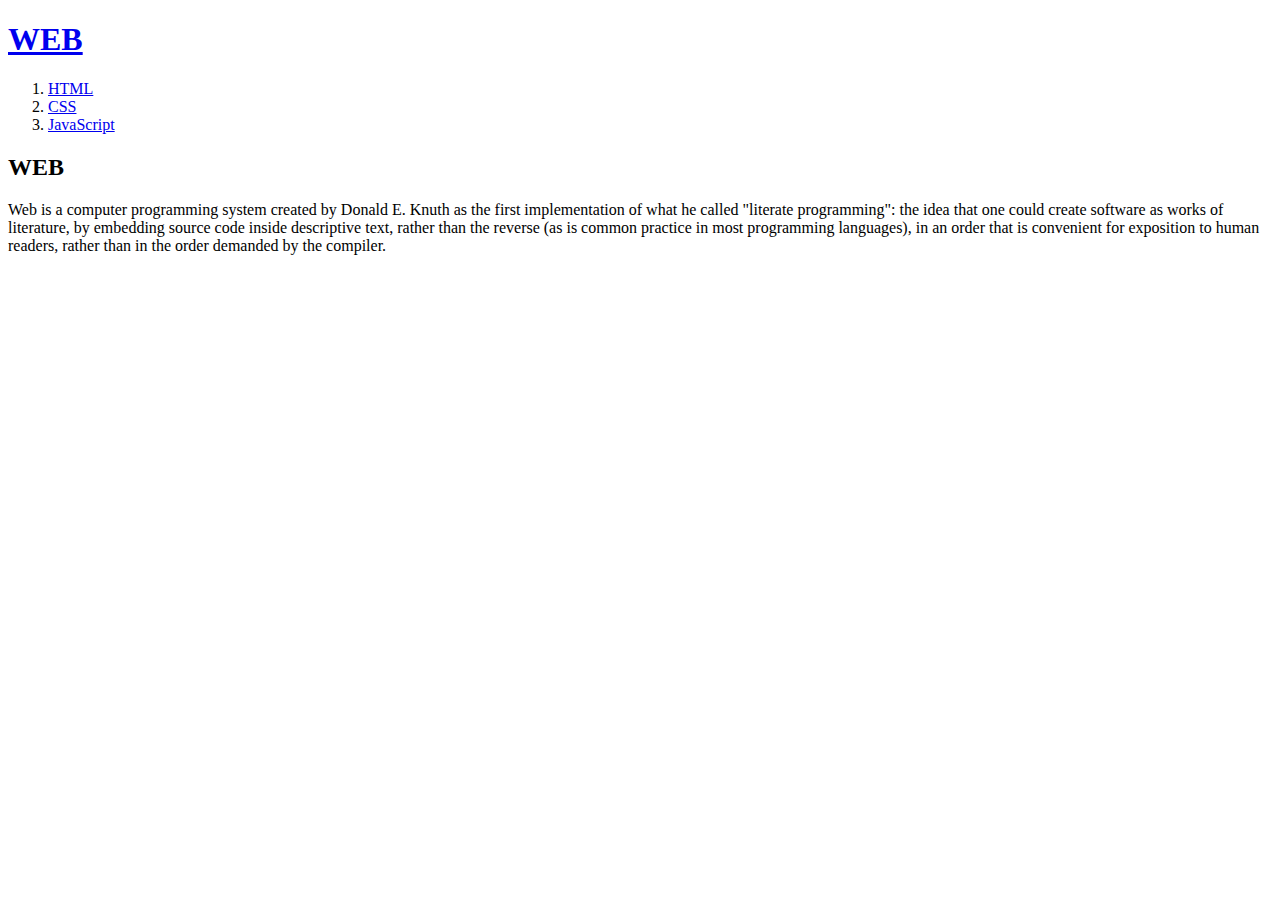
==== index.html @ d74cc291 "웹사이트 완성" ====
<!doctype html>
<html>
<head>
    <title>WEB1 - Welcome</title>
    <meta charset="UTF-8">
</head>
<body>
    <h1><a href="index.html">WEB</a></h1>
    <ol>
        <li><a href="1.html">HTML</a></li>
        <li><a href="2.html">CSS</a></li>
        <li><a href="3.html">JavaScript</a></li>
    </ol>
    <h2>WEB</h2>
    <p>Web is a computer programming system created by Donald E. Knuth as the first implementation of what he called "literate programming": the idea that one could create software as works of literature, by embedding source code inside descriptive text, rather than the reverse (as is common practice in most programming languages), in an order that is convenient for exposition to human readers, rather than in the order demanded by the compiler.</p>
</body>
</html>
<!-- 줄바꿈 태그 <br> (닫지않음)-->
<!-- 단락 태그 <p> -->
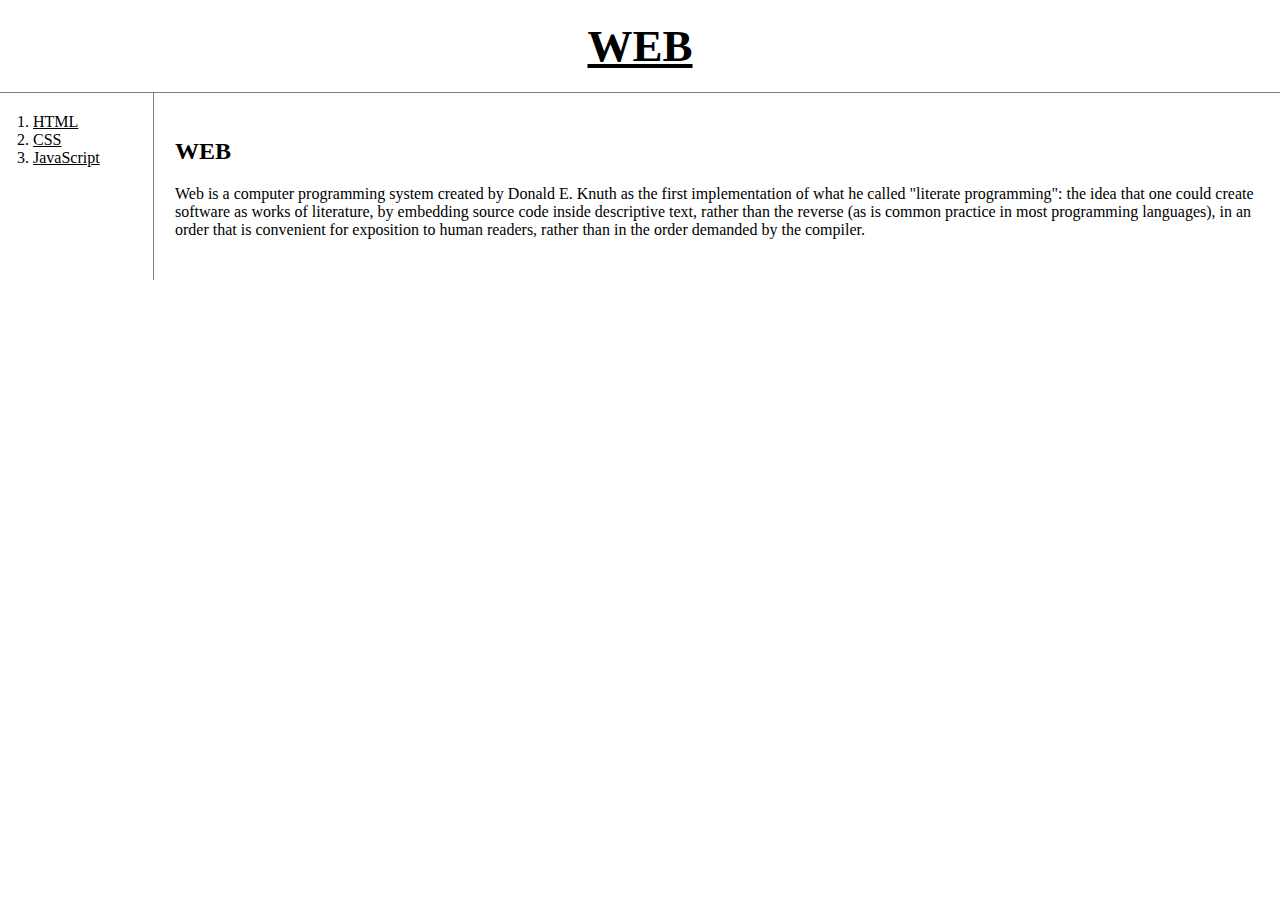
==== commit 5a375303: "box, grid, style.css, mediaquery 업데이트" ====
--- a/index.html
+++ b/index.html
@@ -3,16 +3,21 @@
 <head>
     <title>WEB1 - Welcome</title>
     <meta charset="UTF-8">
+    <link rel="stylesheet" href="style.css">
 </head>
 <body>
     <h1><a href="index.html">WEB</a></h1>
-    <ol>
-        <li><a href="1.html">HTML</a></li>
-        <li><a href="2.html">CSS</a></li>
-        <li><a href="3.html">JavaScript</a></li>
-    </ol>
-    <h2>WEB</h2>
-    <p>Web is a computer programming system created by Donald E. Knuth as the first implementation of what he called "literate programming": the idea that one could create software as works of literature, by embedding source code inside descriptive text, rather than the reverse (as is common practice in most programming languages), in an order that is convenient for exposition to human readers, rather than in the order demanded by the compiler.</p>
+    <div id="grid">
+        <ol>
+            <li><a href="1.html">HTML</a></li>
+            <li><a href="2.html">CSS</a></li>
+            <li><a href="3.html">JavaScript</a></li>
+        </ol>
+        <div id="article">
+            <h2>WEB</h2>
+            <p>Web is a computer programming system created by Donald E. Knuth as the first implementation of what he called "literate programming": the idea that one could create software as works of literature, by embedding source code inside descriptive text, rather than the reverse (as is common practice in most programming languages), in an order that is convenient for exposition to human readers, rather than in the order demanded by the compiler.</p>
+            </div>
+        </div>
 </body>
 </html>
 <!-- 줄바꿈 태그 <br> (닫지않음)-->
--- a/style.css
+++ b/style.css
@@ -0,0 +1,42 @@
+a {
+    color:black;
+    /*text-decoration: none;*/
+}
+h1 {
+    text-align:center;
+    font-size: 45px;
+    border-bottom:1px solid gray;
+    margin:0;
+    padding:20px;
+}
+ol{
+    border-right:1px solid gray;
+    width:100px;
+    margin:0;
+    padding:20px;
+    padding-left:33px;
+}
+body{
+    margin:0;
+}
+#grid{
+    display:grid;
+    grid-template-columns:150px 1fr;
+}
+#grid ol{
+    padding-left:33px;
+}
+#article{
+    padding:25px;
+}
+@media(max-width:800px){
+    #grid{
+    display:block;
+    }
+    ol{
+        border-right:none;
+    }
+    h1 {
+        border-bottom:none;
+    }
+}
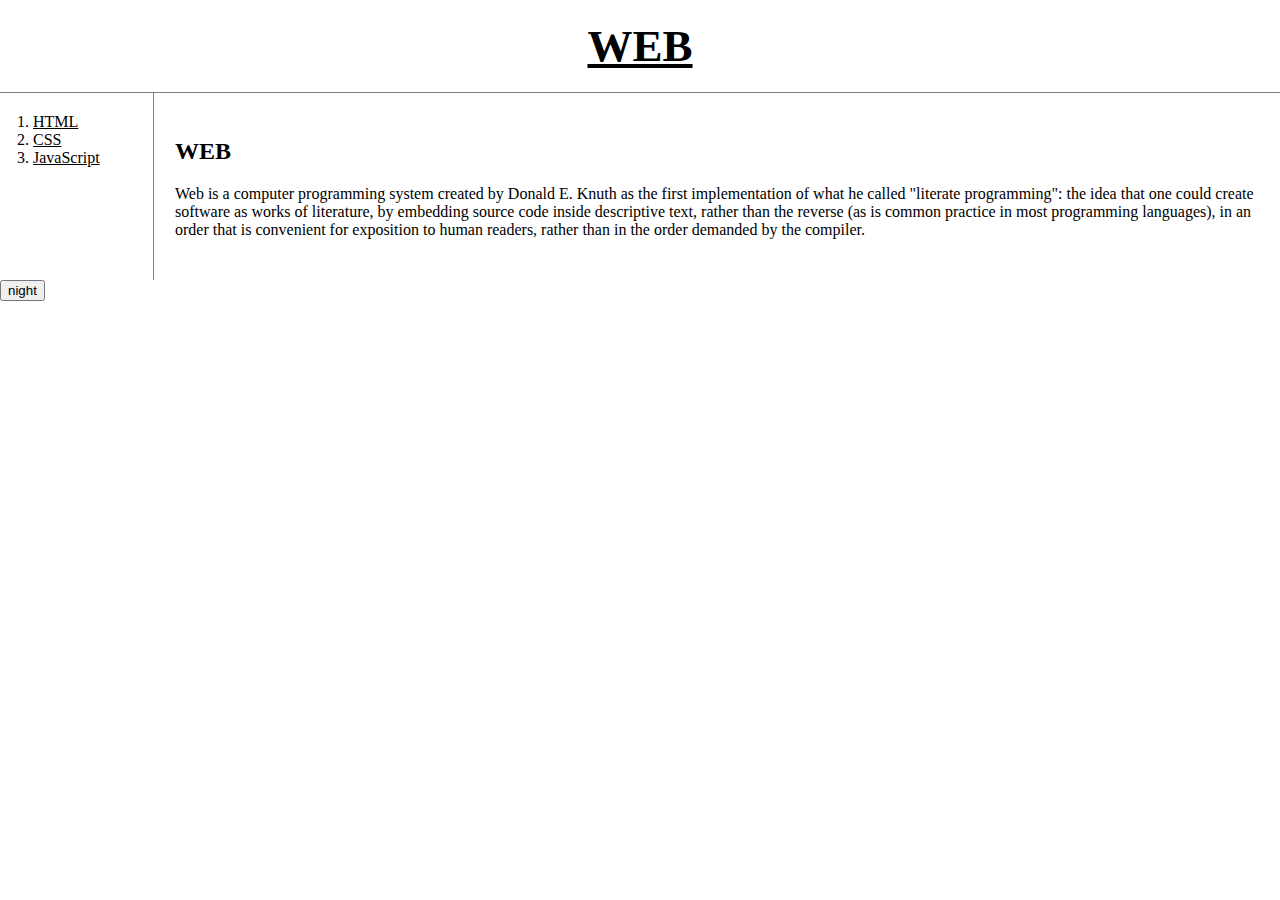
==== commit 383ccea5: "javascript 내용 모두 반영" ====
--- a/index.html
+++ b/index.html
@@ -4,6 +4,8 @@
     <title>WEB1 - Welcome</title>
     <meta charset="UTF-8">
     <link rel="stylesheet" href="style.css">
+    <script src="https://ajax.googleapis.com/ajax/libs/jquery/3.6.1/jquery.min.js"></script>
+    <script src="colors.js"></script>
 </head>
 <body>
     <h1><a href="index.html">WEB</a></h1>
@@ -16,10 +18,8 @@
         <div id="article">
             <h2>WEB</h2>
             <p>Web is a computer programming system created by Donald E. Knuth as the first implementation of what he called "literate programming": the idea that one could create software as works of literature, by embedding source code inside descriptive text, rather than the reverse (as is common practice in most programming languages), in an order that is convenient for exposition to human readers, rather than in the order demanded by the compiler.</p>
-            </div>
         </div>
+    </div>
+    <input type="button" value="night" onclick="nightDayChanger(this);">
 </body>
-</html>
-<!-- 줄바꿈 태그 <br> (닫지않음)-->
-<!-- 단락 태그 <p> -->
-
+</html>--- a/style.css
+++ b/style.css
@@ -29,7 +29,7 @@
 #article{
     padding:25px;
 }
-@media(max-width:800px){
+@media(max-width:800px){ /*화면이 800px 이하로 작아졌을 시*/
     #grid{
     display:block;
     }
